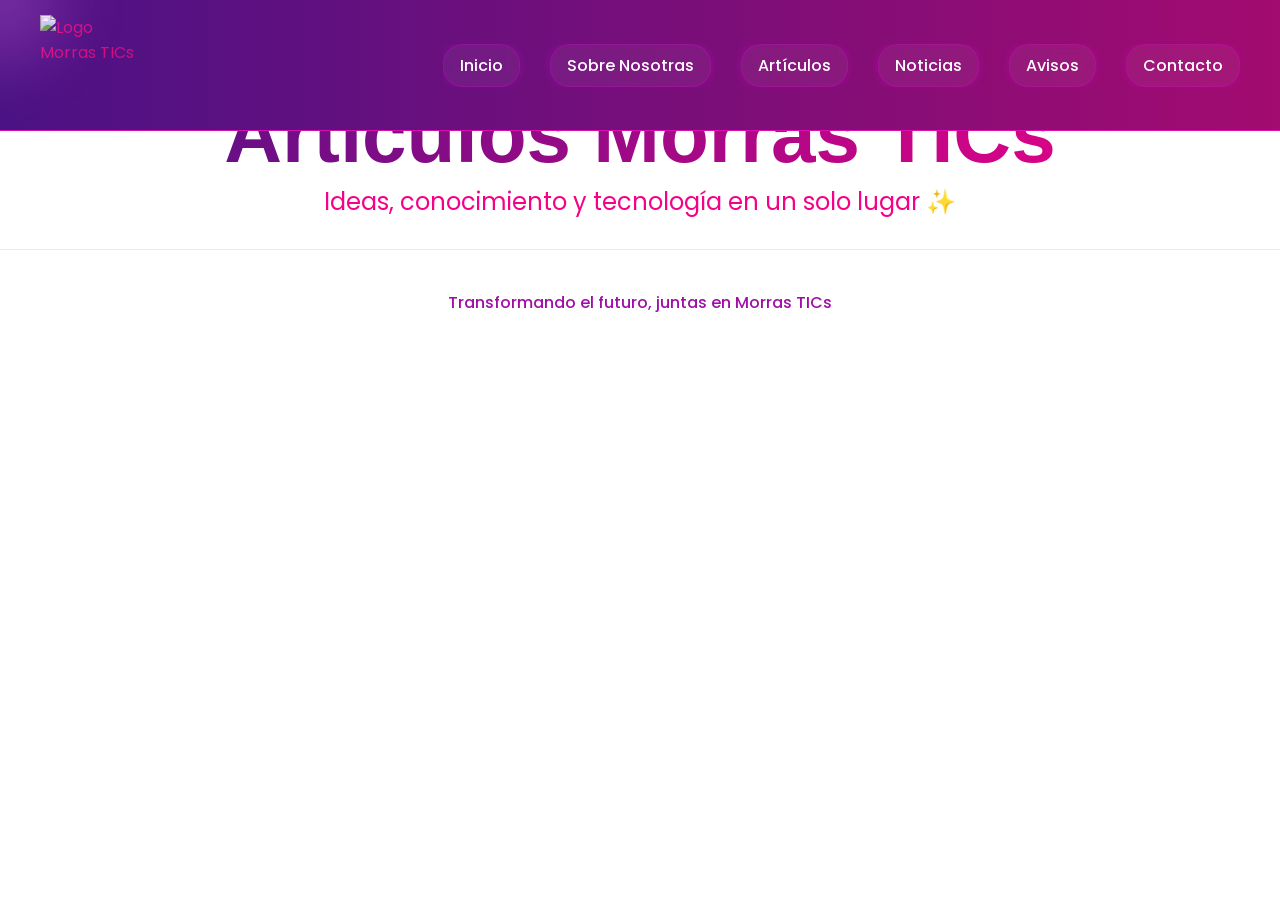
==== Articulos.html @ 1e02783f "Más cambios a las demás pestañas" ====
<!DOCTYPE html>
<html lang="es">

<head>
  <meta charset="UTF-8">
  <meta name="viewport" content="width=device-width, initial-scale=1.0">
  <title>Artículos | Morras TICs</title>

  <!-- ESTILOS -->
  <link rel="stylesheet" href="css/global.css">
  <link rel="stylesheet" href="css/styles.css">
  <link rel="stylesheet" href="css/articulos.css">

  <link rel="icon" href="assets/favicon.ico" type="image/x-icon">

  <!-- FUENTES -->
  <link href="https://fonts.googleapis.com/css2?family=Poppins:wght@300;400;600&display=swap" rel="stylesheet">
</head>

<body>

<!-- 💜 CURSOR -->
<div class="cursor-luz"></div>

<!-- HEADER -->
<header class="main-header">
  
  <div class="logo-container">
    <img src="assets/img/logo-morras-tics.png" alt="Logo Morras TICs" class="logo-img">
    <div class="logo-text-wrapper">
    </div>
  </div>

  <nav class="nav">
    <a href="index.html">Inicio</a>
    <a href="SobreNosotras.html">Sobre Nosotras</a>
    <a href="Articulos.html" class="activo">Artículos</a>
    <a href="Noticias.html">Noticias</a>
    <a href="avisos.html">Avisos</a>
    <a href="Contactos.html">Contacto</a>
  </nav>
</header>

  <!-- CONTENIDO -->
  <section class="section articulos">
     <div class="header-right">
    <input type="text" id="buscador-articulos" placeholder="🔍 Buscar artículos..." class="buscador">
  </div>
<div id="stats-articulos" style="text-align:center; margin:20px;"></div>
  <h1 class="titulo">Artículos Morras TICs</h1>

  <p class="subtitulo">
    Ideas, conocimiento y tecnología en un solo lugar ✨
  </p>

  <!-- CONTENEDOR DINÁMICO -->
  <div id="contenedor-articulos" class="grid-articulos"></div>

  </section>

 <!-- FOOTER -->
<footer>
 <center>Transformando el futuro, juntas en Morras TICs</center>
</footer>
 <!-- SCRIPTS -->
 <script src="js/global.js"></script>
 <script type="module" src="js/articulos.js"></script>

 </body>
 </html>
---- css/global.css ----
/* ============================================================
   🎨 CONFIGURACIÓN GLOBAL (LO QUE AFECTA A TODO)
   ============================================================ */

/* Importamos la letra "Poppins" para que el texto se vea moderno */
@import url('https://fonts.googleapis.com/css2?family=Poppins:wght@300;400;600&display=swap');

* {
  box-sizing: border-box; /* Ayuda a que los tamaños de los cuadros no se descontrolen */
  scroll-behavior: smooth; /* Hace que al hacer clic en un link, la página "deslice" suavemente */
}

body {
  margin: 0;
  font-family: 'Poppins', sans-serif;
  /* Fondo con un degradado circular: del azul casi negro al negro total */
  background: radial-gradient(circle at top, #ffffff, #ffffff);
  color: #fff;
  overflow-x: hidden; /* Evita que la página baile de izquierda a derecha */
}

/* ============================================================
   🏢 CABECERA Y LOGO (EL TECHO DE LA WEB)
   ============================================================ */

header {
  position: fixed; /* Se queda siempre arriba de la pantalla */
  top: 0;
  width: 100%;
  display: flex; /* Alinea los elementos en fila */
  justify-content: space-between; /* Logo a la izquierda, menú a la derecha */
  align-items: center;
  padding: 15px 40px;
  z-index: 100; /* Asegura que esté por encima de todo */
background: linear-gradient(90deg, #4b1285 0%, #a20b70 100%);  backdrop-filter: blur(12px); /* Efecto de cristal borroso */
  border-bottom: 1px solid rgba(252,15,192, 0.76);
  flex-wrap: nowrap; /* Evita que el logo y menú se amontonen uno abajo de otro */
}

.logo-container {
  display: flex;
  align-items: center;
  gap: 12px;
  flex-shrink: 0; /* Impide que el logo se haga chiquito si falta espacio */
}

.logo-img {
  width: 80px;
  aspect-ratio: 1 / 1;
  object-fit: contain;
}

/* ============================================================
   🖱️ MENÚ DE NAVEGACIÓN (LOS BOTONES)
   ============================================================ */

.nav {
  display: flex;
  gap: 15px;
  align-items: center;
  overflow-x: auto; /* Si no caben los botones (en celular), permite deslizarlos de lado */
  scrollbar-width: none; /* Esconde la barrita de scroll para que se vea limpio */
}

.nav::-webkit-scrollbar { display: none; } /* Lo mismo para Chrome/Safari */

.nav a {
  padding: 8px 16px;
  border-radius: 20px;
  text-decoration: none; /* Quita el subrayado */
  color: #630d80;
  font-weight: 500;
  transition: 0.3s;
  background: rgba(255, 255, 255, 0.05);
  border: 1px solid rgba(255, 0, 255, 0.2);
  white-space: nowrap; /* Evita que el texto del botón se rompa en dos líneas */
}

/* Cuando pasas el mouse por encima del botón */
.nav a:hover {
  color: #ff00ff; /* Cambia a rosa neón */
  box-shadow: 0 0 20px #ff00ff; /* Brilla como un foco neón */
  transform: translateY(-2px); /* Sube un poquito */
}

/* ============================================================
   ✨ EFECTOS ESPECIALES (GLITCH Y LUZ)
   ============================================================ */

/* El círculo de luz que sigue al ratón */
.cursor-luz {
  position: fixed;
  width: 200px;
  height: 200px;
  background: radial-gradient(circle, #ff00ff40, transparent 70%);
  pointer-events: none; /* El mouse no "choca" con este círculo */
  border-radius: 50%;
  transform: translate(-50%, -50%);
  z-index: 9999;
  filter: blur(20px);
}

/* Título con efecto de "error visual" o Glitch Mejorado */
.glitch {
  position: relative;
  display: inline-block;
  color: #ffffff;
  /* Un resplandor base */
  text-shadow: 0 0 10px rgba(245, 0, 135, 0.5);
  animation: neon-pulse 2s infinite ease-in-out;
}

@keyframes neon-pulse {
  0%, 100% {
    text-shadow: 0 0 10px rgba(245, 0, 135, 0.5), 0 0 20px rgba(245, 0, 135, 0.3);
  }
  50% {
    text-shadow: 0 0 20px rgba(245, 0, 135, 0.8), 0 0 40px rgba(245, 0, 135, 0.5), 0 0 60px rgba(245, 0, 135, 0.3);
  }
}

.glitch::before, .glitch::after {
  content: attr(data-text);
  position: absolute;
  top: 0;
  left: 0;
  width: 100%;
  height: 100%;
}

.glitch::before {
  left: 2px;
  text-shadow: -2px 0 #ff00ff;
  clip: rect(44px, 450px, 56px, 0);
  animation: glitch-anim 5s infinite linear alternate-reverse;
}

.glitch::after {
  left: -2px;
  text-shadow: -2px 0 #00ffff;
  clip: rect(44px, 450px, 56px, 0);
  animation: glitch-anim2 5s infinite linear alternate-reverse;
}

@keyframes glitch-anim {
  0% { clip: rect(31px, 9999px, 94px, 0); }
  5% { clip: rect(70px, 9999px, 71px, 0); }
  10% { clip: rect(29px, 9999px, 83px, 0); }
  15% { clip: rect(16px, 9999px, 91px, 0); }
  20% { clip: rect(2px, 9999px, 23px, 0); }
  25% { clip: rect(45px, 9999px, 92px, 0); }
  30% { clip: rect(31px, 9999px, 41px, 0); }
  35% { clip: rect(9px, 9999px, 35px, 0); }
  40% { clip: rect(30px, 9999px, 59px, 0); }
  45% { clip: rect(54px, 9999px, 63px, 0); }
  50% { clip: rect(12px, 9999px, 76px, 0); }
  55% { clip: rect(22px, 9999px, 25px, 0); }
  60% { clip: rect(71px, 9999px, 97px, 0); }
  65% { clip: rect(98px, 9999px, 94px, 0); }
  70% { clip: rect(80px, 9999px, 3px, 0); }
  75% { clip: rect(52px, 9999px, 62px, 0); }
  80% { clip: rect(77px, 9999px, 5px, 0); }
  85% { clip: rect(99px, 9999px, 83px, 0); }
  90% { clip: rect(45px, 9999px, 23px, 0); }
  95% { clip: rect(87px, 9999px, 64px, 0); }
  100% { clip: rect(7px, 9999px, 79px, 0); }
}

@keyframes glitch-anim2 {
  0% { clip: rect(65px, 9999px, 100px, 0); }
  5% { clip: rect(52px, 9999px, 54px, 0); }
  10% { clip: rect(79px, 9999px, 85px, 0); }
  15% { clip: rect(18px, 9999px, 92px, 0); }
  20% { clip: rect(62px, 9999px, 64px, 0); }
  25% { clip: rect(84px, 9999px, 88px, 0); }
  30% { clip: rect(16px, 9999px, 18px, 0); }
  35% { clip: rect(35px, 9999px, 39px, 0); }
  40% { clip: rect(11px, 9999px, 15px, 0); }
  45% { clip: rect(19px, 9999px, 21px, 0); }
  50% { clip: rect(76px, 9999px, 78px, 0); }
  55% { clip: rect(9px, 9999px, 13px, 0); }
  60% { clip: rect(89px, 9999px, 91px, 0); }
  65% { clip: rect(27px, 9999px, 31px, 0); }
  70% { clip: rect(48px, 9999px, 52px, 0); }
  75% { clip: rect(69px, 9999px, 73px, 0); }
  80% { clip: rect(3px, 9999px, 7px, 0); }
  85% { clip: rect(58px, 9999px, 62px, 0); }
  90% { clip: rect(93px, 9999px, 97px, 0); }
  95% { clip: rect(41px, 9999px, 45px, 0); }
  100% { clip: rect(2px, 9999px, 6px, 0); }
}

/* ============================================================
   📱 ADAPTACIÓN PARA CELULARES
   ============================================================ */

@media (max-width: 768px) {
  .titulo { font-size: 2.5rem; }
  
  header {
    padding: 10px 15px; /* Menos espacio en los bordes */
  }

  .nav a {
    font-size: 0.78rem; /* Letra un poco más chica para que quepan más botones */
    padding: 6px 10px;
  }

  .bloque {
    flex-direction: column; /* Pone la imagen arriba y el texto abajo */
    text-align: center;
  }
}

/* Instrucciones para las animaciones del Glitch */
@keyframes glitchTop {
  0%   { clip-path: inset(0 0 80% 0); transform: translate(-2px, -2px); }
  50%  { clip-path: inset(0 0 20% 0); transform: translate(2px, 2px); }
  100% { clip-path: inset(0 0 80% 0); transform: translate(-2px, -2px); }
}

@keyframes glitchBottom {
  0%   { clip-path: inset(80% 0 0 0); transform: translate(2px, 2px); }
  50%  { clip-path: inset(20% 0 0 0); transform: translate(-2px, -2px); }
  100% { clip-path: inset(80% 0 0 0); transform: translate(2px, 2px); }
}
---- css/styles.css ----
/* Importamos una fuente bonita (Poppins) desde Google */
@import url('https://fonts.googleapis.com/css2?family=Poppins:wght@300;400;600&display=swap');

* {
  /* Esto hace que el tamaño de las cajas sea más fácil de calcular */
  box-sizing: border-box;
  /* Hace que al movernos por la página, el scroll sea suave y no de golpe */
  scroll-behavior: smooth;
}

body {
  margin: 0; /* Quita los espacios en blanco automáticos en los bordes */
  font-family: 'Poppins', sans-serif; /* Aplica la fuente que importamos */
  background: #ffffff; /* Color de fondo rosa suave */
  color: rgb(212, 13, 129); /* Color de las letras (un rosa fuerte) */
  overflow-x: hidden; /* Evita que la página se mueva hacia los lados */
}

/* ============================================================
   BARRA DE NAVEGACIÓN (HEADER)
   ============================================================ */

header {
  position: fixed; /* Se queda pegada arriba aunque bajes en la página */
  top: 0;
  width: 100%;
  display: flex; /* Alinea logo y menú en una fila */
  justify-content: space-between; /* Pone el logo a la izquierda y el menú a la derecha */
  align-items: center; /* Los centra verticalmente */
  padding: 15px 40px;
  z-index: 100; /* Asegura que siempre esté por encima de todo lo demás */
  background: linear-gradient(90deg, #4b1285 0%, #a20b70 100%);  backdrop-filter: blur(12px); /* Efecto de vidrio esmerilado/borroso */
  border-bottom: 1px solid rgba(252,15,192, 0.76); /* Línea delgadita abajo */
}

.logo-img {
  width: 100px;
  aspect-ratio: 1 / 1; /* Mantiene el logo siempre cuadrado */
  object-fit: contain; /* Ajusta la imagen sin que se corte */
}

/* El contenedor de los botones del menú */
.nav {
  display: flex;
  gap: 30px; /* Espacio entre cada botón */
  align-items: center;
}

/* Estilo de los links de navegación */
.nav a {
  position: relative;
  padding: 8px 16px;
  border-radius: 20px;
  text-decoration: none; /* Quita el subrayado feo de los links */
  color: #ffffff;
  font-weight: 500;
  transition: 0.3s; /* Hace que los cambios de color sean suaves */
  background: rgba(255, 255, 255, 0.05);
  backdrop-filter: blur(6px);
  border: 1px solid rgba(255, 0, 255, 0.2);
  box-shadow: 0 0 10px rgba(255, 0, 255, 0.2);
}

/* Efecto cuando pasas el mouse por encima de los botones */
.nav a:hover {
  color: #cf8bf4; /* Cambia a rosa neón */
  box-shadow: 0 0 20px #ee83ee, inset 0 0 10px #ce92ce; /* Brillo neón */
  transform: translateY(-2px); /* El botón sube un poquito */
}

/* ============================================================
   SECCIÓN DE BIENVENIDA (HERO)
   ============================================================ */

/* Esto envuelve el Hero y la Frase */
.page-wrapper {
  position: relative; /* Importante para que el canvas sepa dónde alinearse */
  width: 100%;
}

.hero {
  height: 100vh;
  display: flex;
  justify-content: center;
  align-items: center;    /* ESTO centra los elementos horizontalmente */
  flex-direction: column;
  text-align: center;      /* ESTO asegura que el texto dentro se alinee al medio */
}

.contenedor-hero {
  animation: fadeInUp 1.2s ease-out forwards;
}

@keyframes fadeInUp {
  from {
    opacity: 0;
    transform: translateY(30px);
  }
  to {
    opacity: 1;
    transform: translateY(0);
  }
}

/* Fondo especial (si usas un fondo animado con código JavaScript) */
canvas {
  position: absolute;
  top: 0;
  left: 0;
  width: 100%;
  height: 100%; /* Ahora medirá el alto total de Hero + Frase */
  z-index: 0;    /* Lo ponemos al fondo */
  pointer-events: none; /* Para que puedas hacer clic en el botón */
}

.titulo {
  font-family: 'Orbitron', sans-serif;
  font-size: 5rem;
  background: linear-gradient(90deg, #4b1285, #f50087, #4b1285);
  background-size: 200% auto;
  -webkit-background-clip: text;
  background-clip: text;
  color: transparent;
  text-align: center;
  margin-bottom: 0;
  line-height: 1.1;
  animation: shine 3s linear infinite;
}

@keyframes shine {
  to {
    background-position: 200% center;
  }
}

.subtitulo {
  color: #f50087; /* Rosa Mexicano */
  font-size: 1.5rem;
  margin-top: 5px;   /* Un espacio muy pequeño para que no se peguen tanto */
  margin-bottom: 30px; /* Espacio antes del botón */
  text-align: center;
  width: 100%;
  position: relative;
  z-index: 10;
}

/* ============================================================
   IMAGEN ÉPICA Y EFECTOS
   ============================================================ */

.imagen-epica {
  position: relative;
  width: 90%;
  max-width: 800px;
  height: 400px;
  border-radius: 20px;
  overflow: hidden; /* Corta cualquier cosa que se salga de las esquinas redondeadas */
  margin: 40px auto; /* Centra la caja horizontalmente */
  display: block;
  box-shadow: 0 0 30px rgba(255, 0, 255, 0.3);
  transition: 0.4s;
}

.imagen-epica img {
  width: 100%;
  height: 100%;
  object-fit: cover; /* La imagen rellena el cuadro sin deformarse */
  filter: brightness(0.7); /* La oscurece un poquito */
  transition: 0.4s;
}

/* ============================================================
   OTROS ELEMENTOS
   ============================================================ */

.boton {
  display: inline-block;
  padding: 15px 45px;
  border-radius: 40px;
  text-decoration: none;
  background: rgba(255, 255, 255, 0.8); 
  color: #4b1285; 
  font-weight: 600;
  backdrop-filter: blur(10px);
  border: 1px solid rgba(245, 0, 135, 0.3);
  box-shadow: 0 0 15px rgba(245, 0, 135, 0.4);
  cursor: pointer;
  transition: 0.3s;
}

.boton:hover {
  background: rgba(255, 255, 255, 1);
  box-shadow: 0 0 25px rgba(245, 0, 135, 0.6);
  transform: translateY(-2px);
}

.frase-seccion {
  padding: 60px 20px;
  text-align: center;
  font-size: 1.2rem;
}

footer {
  padding: 40px 20px;     /* Espacio para que no quede pegado al borde */
  text-align: center;     /* Centra el texto */
  color: #9f0fa7;         /* Morado Morras TIC's */
  font-size: 1rem;
  font-weight: 500;
  width: 100%;
  position: relative;
  z-index: 10;            /* Por encima del canvas de circuitos */
  background: transparent;/* Para que se sigan viendo los puntos atrás */
  border-top: 1px solid rgba(75, 18, 133, 0.1); /* Una línea muy sutil para separar */
}

/* El círculo de luz que sigue al cursor (requiere JavaScript para moverse) */
.cursor-luz {
  position: fixed;
  width: 200px;
  height: 200px;
  background: radial-gradient(circle, #e471e453, transparent 70%);
  pointer-events: none;
  border-radius: 50%;
  transform: translate(-50%, -50%); /* Lo centra exactamente en la punta del mouse */
  z-index: 999;
}

/* ============================================================
   ADAPTACIÓN PARA CELULARES (RESPONSIVIDAD)
   ============================================================ */

@media (max-width: 768px) {
  /* Si la pantalla es pequeña (como un celular), aplicamos estos cambios: */
  .titulo {
    font-size: 2.5rem; /* Letra más pequeña */
  }

  .imagen-epica {
    height: 250px; /* Imagen menos alta */
    margin-top: 120px;
  }

  header {
    padding: 10px 20px;
  }

  .nav {
    gap: 10px; /* Menos espacio entre links */
  }

  .nav a {
    font-size: 0.8rem;
    padding: 5px 10px;
  }
}
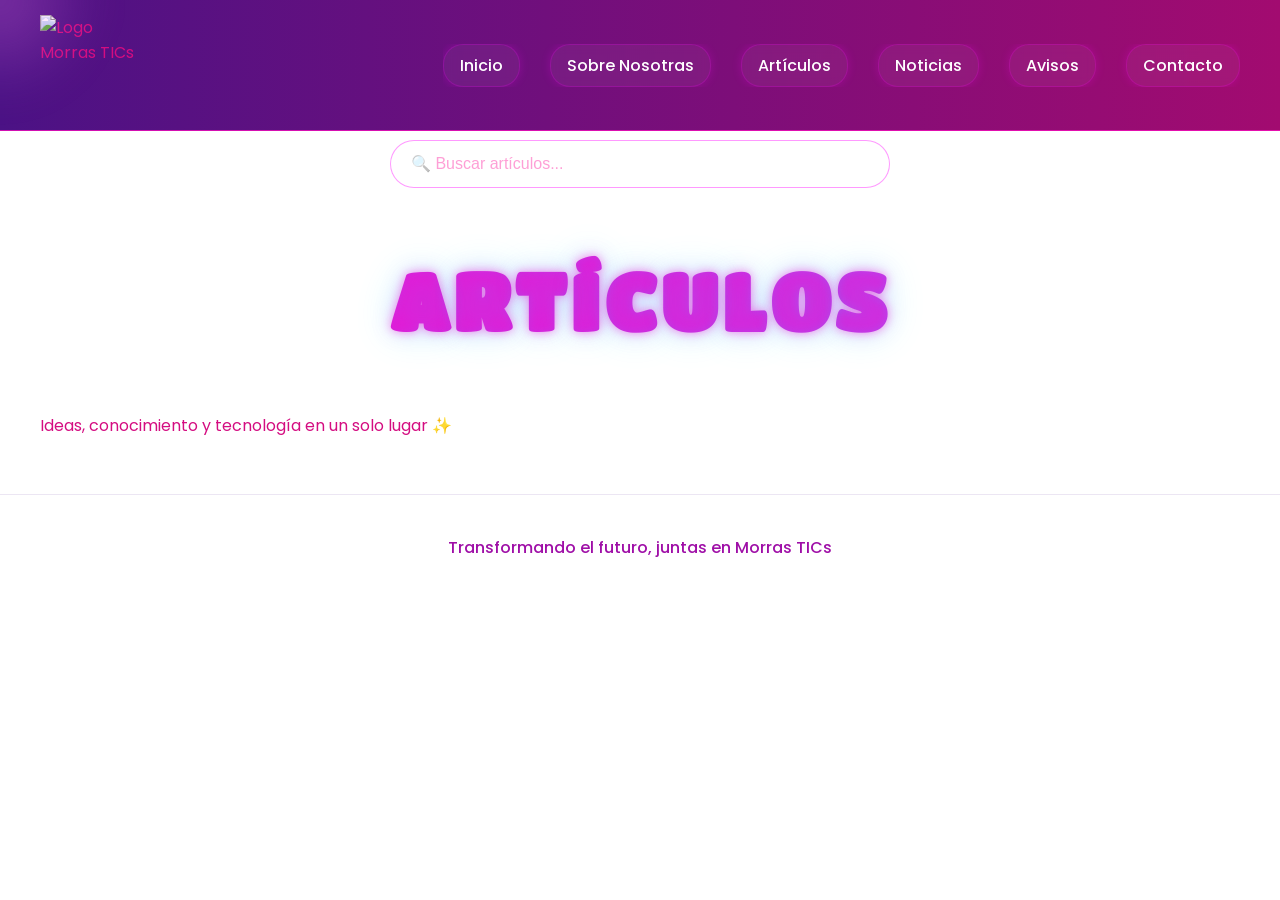
==== commit 3ae50c29: "cambios en la letra" ====
--- a/Articulos.html
+++ b/Articulos.html
@@ -47,7 +47,7 @@
     <input type="text" id="buscador-articulos" placeholder="🔍 Buscar artículos..." class="buscador">
   </div>
 <div id="stats-articulos" style="text-align:center; margin:20px;"></div>
-  <h1 class="titulo">Artículos Morras TICs</h1>
+  <h1 class="titulo">Artículos</h1>
 
   <p class="subtitulo">
     Ideas, conocimiento y tecnología en un solo lugar ✨
@@ -62,8 +62,7 @@
 <footer>
  <center>Transformando el futuro, juntas en Morras TICs</center>
 </footer>
- <!-- SCRIPTS -->
- <script src="js/global.js"></script>
+ 
  <script type="module" src="js/articulos.js"></script>
 
  </body>
--- a/css/styles.css
+++ b/css/styles.css
@@ -1,6 +1,5 @@
 /* Importamos una fuente bonita (Poppins) desde Google */
-@import url('https://fonts.googleapis.com/css2?family=Poppins:wght@300;400;600&display=swap');
-
+@import url('https://fonts.googleapis.com/css2?family=Lobster&family=Notable&family=Titan+One&display=swap');
 * {
   /* Esto hace que el tamaño de las cajas sea más fácil de calcular */
   box-sizing: border-box;
@@ -87,21 +86,6 @@
   text-align: center;      /* ESTO asegura que el texto dentro se alinee al medio */
 }
 
-.contenedor-hero {
-  animation: fadeInUp 1.2s ease-out forwards;
-}
-
-@keyframes fadeInUp {
-  from {
-    opacity: 0;
-    transform: translateY(30px);
-  }
-  to {
-    opacity: 1;
-    transform: translateY(0);
-  }
-}
-
 /* Fondo especial (si usas un fondo animado con código JavaScript) */
 canvas {
   position: absolute;
@@ -114,34 +98,54 @@
 }
 
 .titulo {
-  font-family: 'Orbitron', sans-serif;
+  font-family: 'Titan One', sans-serif;
   font-size: 5rem;
-  background: linear-gradient(90deg, #4b1285, #f50087, #4b1285);
-  background-size: 200% auto;
+  text-align: center;
+  text-transform: uppercase;
+
+  background: linear-gradient(
+    90deg,
+    #ff00cc,
+    #a855f7,
+    #00e5ff,
+    #ff00cc
+  );
+
+  background-size: 300%;
+  
   -webkit-background-clip: text;
-  background-clip: text;
-  color: transparent;
-  text-align: center;
-  margin-bottom: 0;
-  line-height: 1.1;
-  animation: shine 3s linear infinite;
-}
-
-@keyframes shine {
-  to {
-    background-position: 200% center;
-  }
-}
-
-.subtitulo {
-  color: #f50087; /* Rosa Mexicano */
-  font-size: 1.5rem;
-  margin-top: 5px;   /* Un espacio muy pequeño para que no se peguen tanto */
-  margin-bottom: 30px; /* Espacio antes del botón */
-  text-align: center;
-  width: 100%;
-  position: relative;
-  z-index: 10;
+  -webkit-text-fill-color: transparent;
+
+  animation: brillo 6s linear infinite,
+             flotando 3s ease-in-out infinite;
+
+  letter-spacing: 4px;
+
+  text-shadow:
+    0 0 10px rgba(255,0,200,0.4),
+    0 0 20px rgba(168,85,247,0.3),
+    0 0 40px rgba(0,229,255,0.2);
+}
+
+/* Movimiento del gradiente */
+@keyframes brillo {
+  0% {
+    background-position: 0%;
+  }
+  100% {
+    background-position: 300%;
+  }
+}
+
+/* Movimiento flotante */
+@keyframes flotando {
+  0%, 300% {
+    transform: translateY(0px);
+  }
+
+  50% {
+    transform: translateY(-10px);
+  }
 }
 
 /* ============================================================
--- a/css/articulos.css
+++ b/css/articulos.css
@@ -0,0 +1,237 @@
+/* ============================================================
+   📚 SECCIÓN DE ARTÍCULOS
+   ============================================================ */
+
+.articulos {
+  padding-top: 120px; /* Espacio para que el menú de arriba no tape el contenido */
+  max-width: 1200px;
+  margin: auto;
+}
+
+/* El buscador de la parte superior */
+.buscador {
+  display: block;
+  width: 100%;
+  max-width: 500px;
+  margin: 20px auto 30px auto;
+  padding: 14px 20px;
+  border-radius: 30px;
+  border: 1px solid rgba(255, 0, 255, 0.4);
+  background: rgba(255, 255, 255, 0.05);
+  color: rgb(221, 18, 204);
+  font-size: 1rem;
+  backdrop-filter: blur(10px);
+  transition: 0.3s;
+  outline: none;
+}
+
+.buscador:focus {
+  border-color: #ff00ff;
+  box-shadow: 0 0 20px rgba(255, 0, 255, 0.4);
+}
+
+.buscador::placeholder {
+  color: rgba(252, 14, 153, 0.4);
+}
+
+/* La cuadrícula donde se acomodan los artículos */
+.grid-articulos {
+  display: grid;
+  grid-template-columns: repeat(auto-fit, minmax(300px, 1fr));
+  gap: 25px;
+  padding: 20px;
+}
+
+/* ============================================================
+   🎴 LA TARJETA DEL ARTÍCULO
+   ============================================================ */
+
+.card-articulo {
+  background: rgba(255,255,255,0.05); /* Efecto cristal transparente */
+  border: 1px solid rgba(255,0,255,0.3); /* Borde rosa suave */
+  border-radius: 15px;
+  padding: 20px;
+  backdrop-filter: blur(10px); /* Hace que el fondo se vea borroso */
+  box-shadow: 0 0 15px rgba(255,0,255,0.2);
+  transition: 0.3s;
+  animation: entradaCard 0.5s ease backwards; /* Animación al aparecer */
+}
+
+/* Las cards aparecen una tras otra con retraso */
+.card-articulo:nth-child(1) { animation-delay: 0.1s; }
+.card-articulo:nth-child(2) { animation-delay: 0.2s; }
+.card-articulo:nth-child(3) { animation-delay: 0.3s; }
+.card-articulo:nth-child(4) { animation-delay: 0.4s; }
+.card-articulo:nth-child(5) { animation-delay: 0.5s; }
+.card-articulo:nth-child(6) { animation-delay: 0.6s; }
+
+.card-articulo:hover {
+  transform: translateY(-5px) scale(1.02); /* El cuadro sube y crece un poquito */
+  box-shadow: 0 0 25px #ff00ff; /* Brillo rosa intenso */
+}
+
+/* Imagen dentro de la tarjeta */
+.card-articulo img, .img-articulo {
+  width: 100%;
+  height: 180px;
+  object-fit: cover; /* Ajusta la foto para que llene el espacio sin estirarse */
+  border-radius: 10px;
+  margin-bottom: 10px;
+}
+
+.card-articulo h3 {
+  color: #00ffff; /* Título en color cian */
+}
+
+/* Si el artículo es "Destacado", le ponemos un borde dorado */
+.destacado {
+  border: 2px solid gold;
+  box-shadow: 0 0 20px gold;
+  transform: scale(1.02);
+}
+
+/* ============================================================
+   ❤️ INTERACCIÓN (LIKES Y COMENTARIOS)
+   ============================================================ */
+
+.acciones {
+  display: flex;
+  gap: 10px;
+  margin-top: 10px;
+}
+
+/* El botón de Like */
+.like-btn {
+  background: #222;
+  color: white;
+  border: none;
+  padding: 8px 12px;
+  border-radius: 10px;
+  cursor: pointer;
+  transition: transform 0.2s;
+}
+
+/* Cuando ya le diste Like — se pone rojo y hace un pequeño brinco */
+.like-btn.liked {
+  color: #ff0055;
+  transform: scale(1.2);
+  animation: likePop 0.3s ease;
+}
+
+/* Caja de comentarios */
+.lista-comentarios p {
+  background: rgba(255,255,255,0.05);
+  padding: 8px 12px;
+  border-radius: 10px;
+  margin: 5px 0;
+  font-size: 14px;
+  opacity: 0.8;
+}
+
+/* ============================================================
+   🖼️ VENTANA EMERGENTE (MODAL PARA LEER MÁS)
+   ============================================================ */
+
+/* ✅ .modal unificado — posición + animación en un solo bloque */
+.modal {
+  position: fixed;
+  top: 0; left: 0;
+  width: 100%; height: 100%;
+  background: rgba(0,0,0,0.85);
+  display: flex;
+  justify-content: center;
+  align-items: center;
+  z-index: 9999;
+  padding: 20px;
+  animation: fondoFade 0.3s ease; /* El fondo oscuro aparece con fade suave */
+}
+
+.modal-contenido {
+  background: #0f0f1a;
+  border: 1px solid rgba(255,0,255,0.3);
+  border-radius: 20px;
+  padding: 30px;
+  max-width: 700px;
+  width: 100%;
+  max-height: 85vh;
+  overflow-y: auto;
+  color: white;
+  position: relative;
+  /* Animación divertida: cae desde arriba, rota levemente y rebota al llegar */
+  animation: modalCaida 0.5s cubic-bezier(0.22, 1.5, 0.36, 1);
+}
+
+/* Imagen dentro del modal — tamaño controlado */
+.modal-contenido img {
+  width: 100%;
+  max-height: 250px;    /* Limita la altura para que no ocupe toda la pantalla */
+  object-fit: cover;
+  border-radius: 12px;
+  margin-bottom: 15px;
+}
+
+/* El botón "X" para cerrar */
+.cerrar {
+  position: absolute;
+  top: 15px; right: 20px;
+  cursor: pointer;
+  font-size: 1.5rem;
+  color: #ff00ff;
+  transition: 0.3s;
+}
+
+.cerrar:hover {
+  transform: scale(1.3) rotate(90deg); /* Rota al pasar el mouse — efecto divertido */
+  text-shadow: 0 0 10px #ff00ff;
+}
+
+/* Estilo de la barrita de scroll dentro de la ventana */
+.modal-contenido::-webkit-scrollbar { width: 5px; }
+.modal-contenido::-webkit-scrollbar-thumb {
+  background: #ff00ff;
+  border-radius: 10px;
+}
+
+/* ============================================================
+   ✨ ANIMACIONES
+   ============================================================ */
+
+/* Las cards entran desde abajo con un pequeño rebote */
+@keyframes entradaCard {
+  from {
+    opacity: 0;
+    transform: translateY(30px) scale(0.95);
+  }
+  to {
+    opacity: 1;
+    transform: translateY(0) scale(1);
+  }
+}
+
+/* El modal cae desde arriba rotando levemente y rebota al llegar */
+@keyframes modalCaida {
+  0% {
+    opacity: 0;
+    transform: translateY(-60px) rotate(-3deg) scale(0.9);
+  }
+  60% {
+    transform: translateY(10px) rotate(1deg) scale(1.02);
+  }
+  100% {
+    opacity: 1;
+    transform: translateY(0) rotate(0deg) scale(1);
+  }
+}
+
+/* El fondo oscuro del modal aparece con fade suave */
+@keyframes fondoFade {
+  from { opacity: 0; }
+  to   { opacity: 1; }
+}
+
+/* El corazón del like hace un pequeño brinco al activarse */
+@keyframes likePop {
+  0%   { transform: scale(1); }
+  50%  { transform: scale(1.5); }
+  100% { transform: scale(1.2); }
+}
